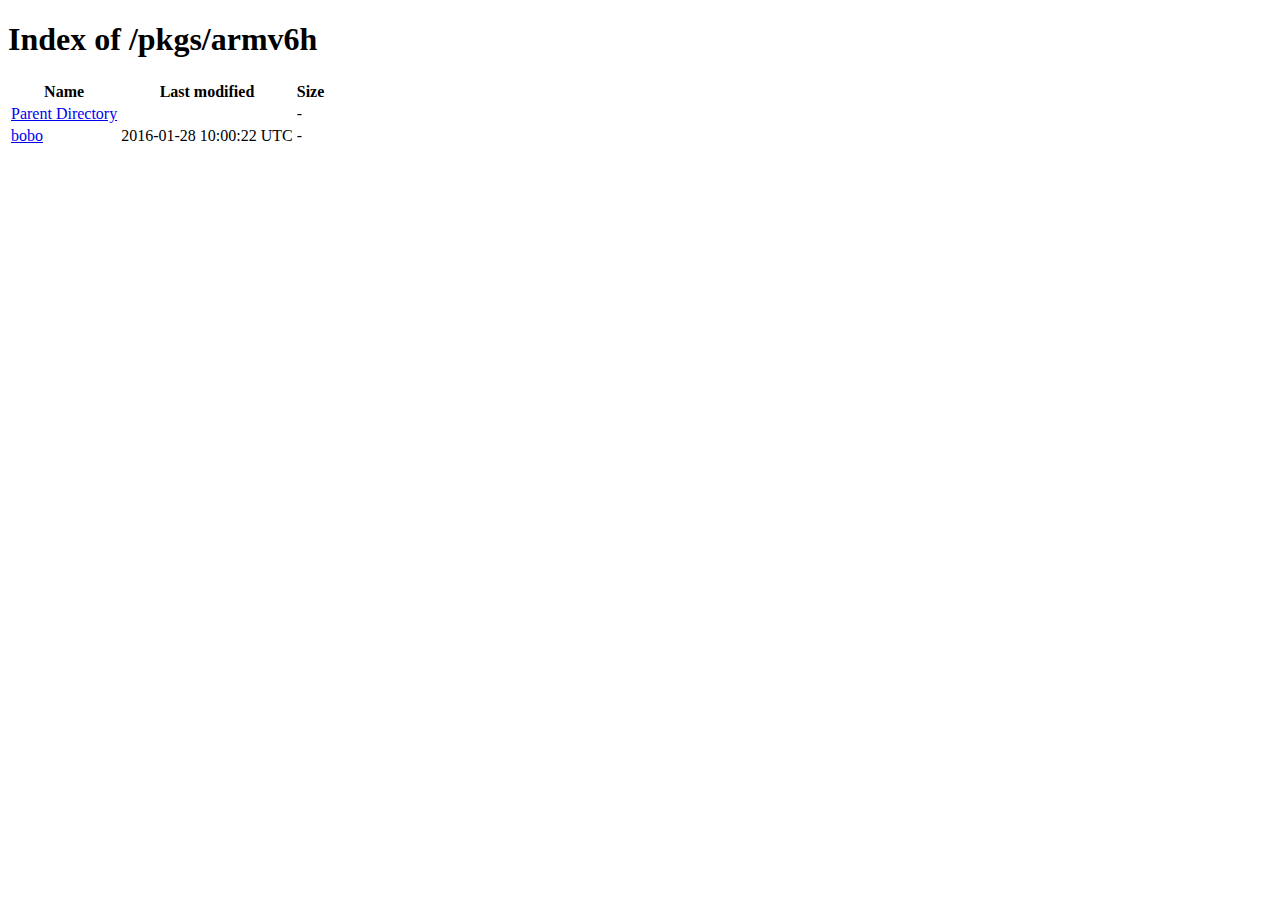
==== pkgs/armv6h/index.html @ 26f906d8 "Added first release" ====
<!DOCTYPE html>
<head>
<title>Index of /pkgs/armv6h</title>
</head>
<body>
<h1>Index of /pkgs/armv6h</h1>
<table>
<thead>
<tr><th>Name</th><th>Last modified</th><th>Size</th></tr>
</thead>
<tbody>
<tr><td><a href='./../index.html'>Parent Directory</a></td><td></td><td>-</td></tr>
<tr><td><a href='./bobo/index.html'>bobo</a></td><td>2016-01-28 10:00:22 UTC</td><td>-</td></tr>
</tbody>
</table>
</body>
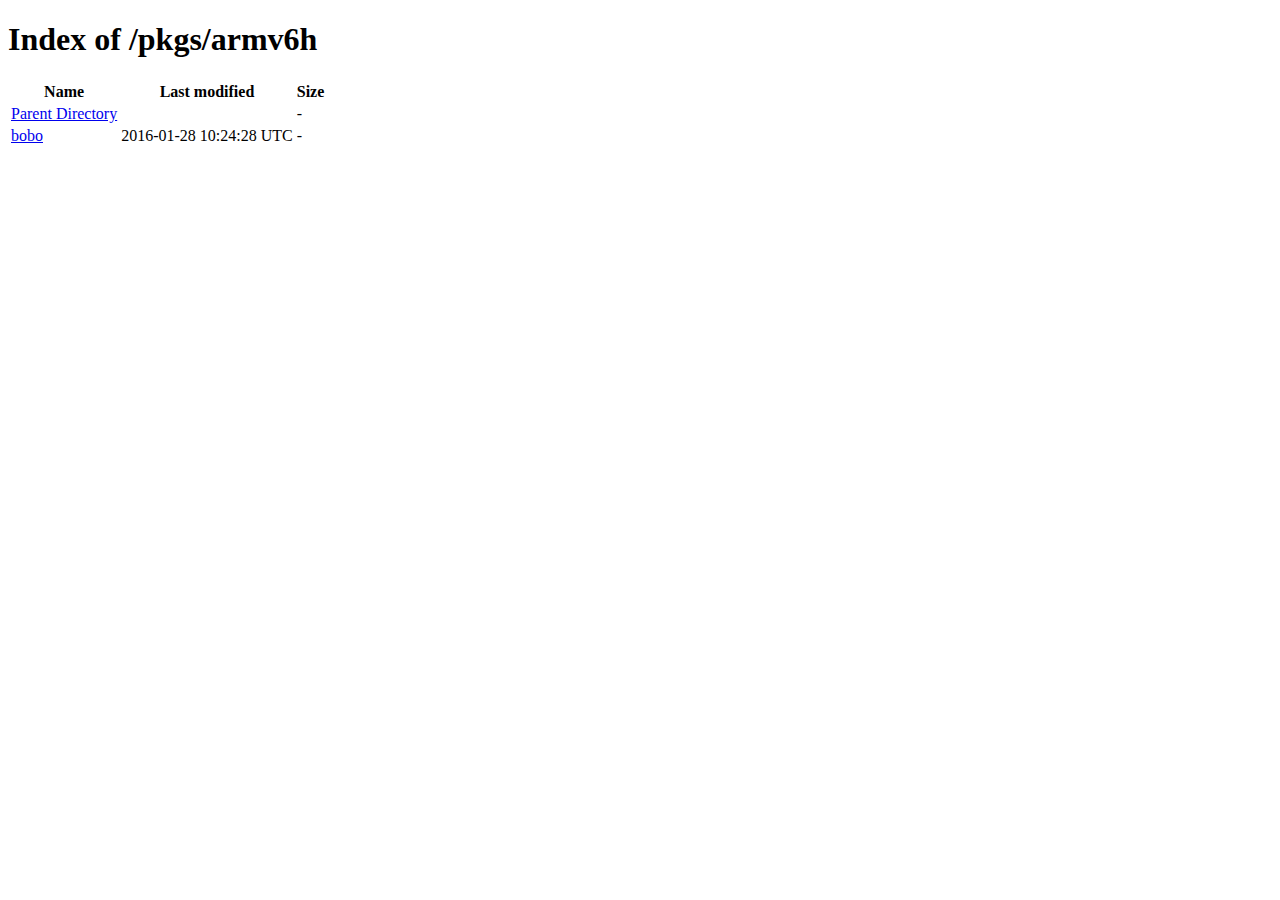
==== commit 7d5d513b: "Added mkinitcpio-multiflash v1.0.0-2" ====
--- a/pkgs/armv6h/index.html
+++ b/pkgs/armv6h/index.html
@@ -10,7 +10,7 @@
 </thead>
 <tbody>
 <tr><td><a href='./../index.html'>Parent Directory</a></td><td></td><td>-</td></tr>
-<tr><td><a href='./bobo/index.html'>bobo</a></td><td>2016-01-28 10:00:22 UTC</td><td>-</td></tr>
+<tr><td><a href='./bobo/index.html'>bobo</a></td><td>2016-01-28 10:24:28 UTC</td><td>-</td></tr>
 </tbody>
 </table>
 </body>
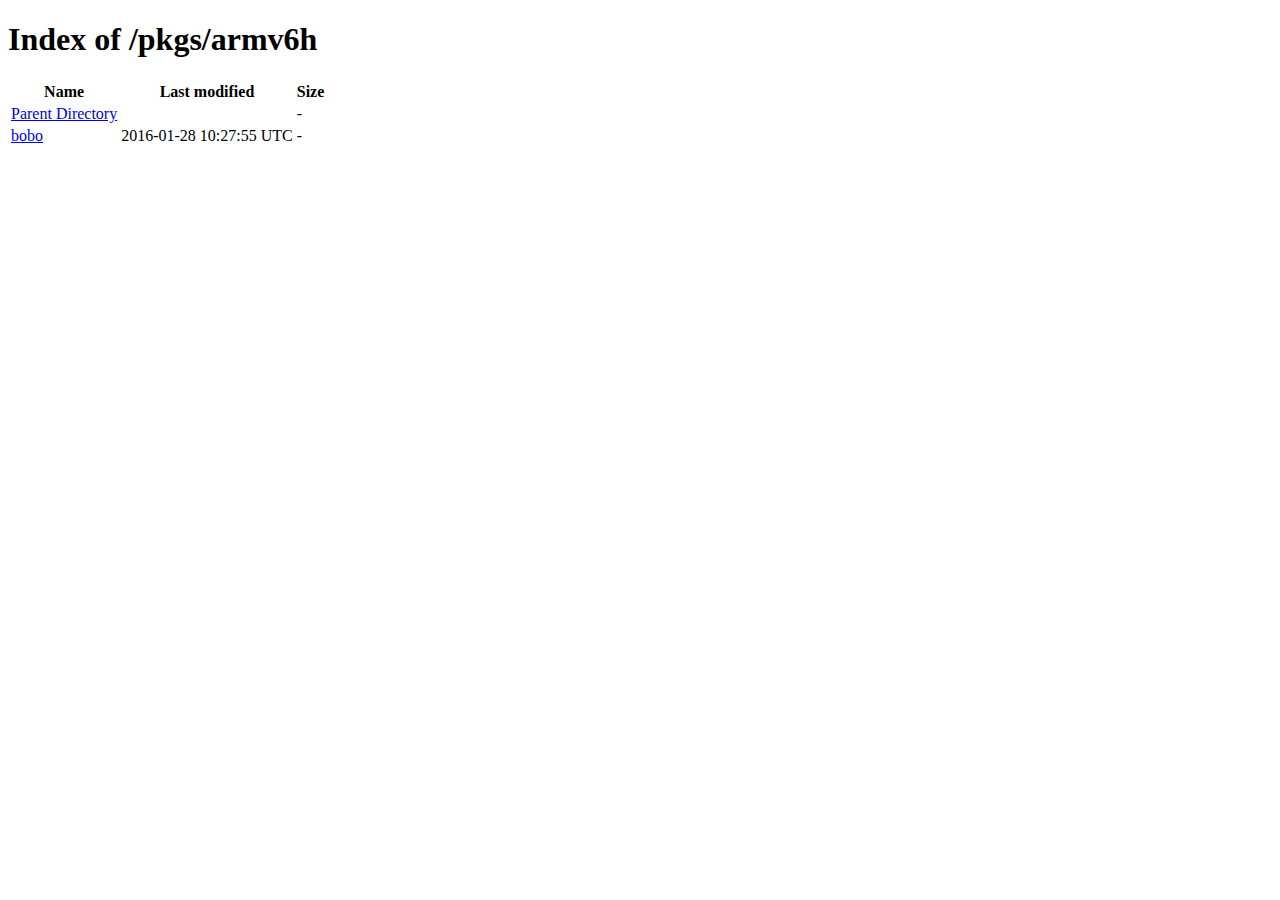
==== commit 0ff7334f: "Added mkinitcpio-multiflash v1.0.1-1" ====
--- a/pkgs/armv6h/index.html
+++ b/pkgs/armv6h/index.html
@@ -10,7 +10,7 @@
 </thead>
 <tbody>
 <tr><td><a href='./../index.html'>Parent Directory</a></td><td></td><td>-</td></tr>
-<tr><td><a href='./bobo/index.html'>bobo</a></td><td>2016-01-28 10:24:28 UTC</td><td>-</td></tr>
+<tr><td><a href='./bobo/index.html'>bobo</a></td><td>2016-01-28 10:27:55 UTC</td><td>-</td></tr>
 </tbody>
 </table>
 </body>
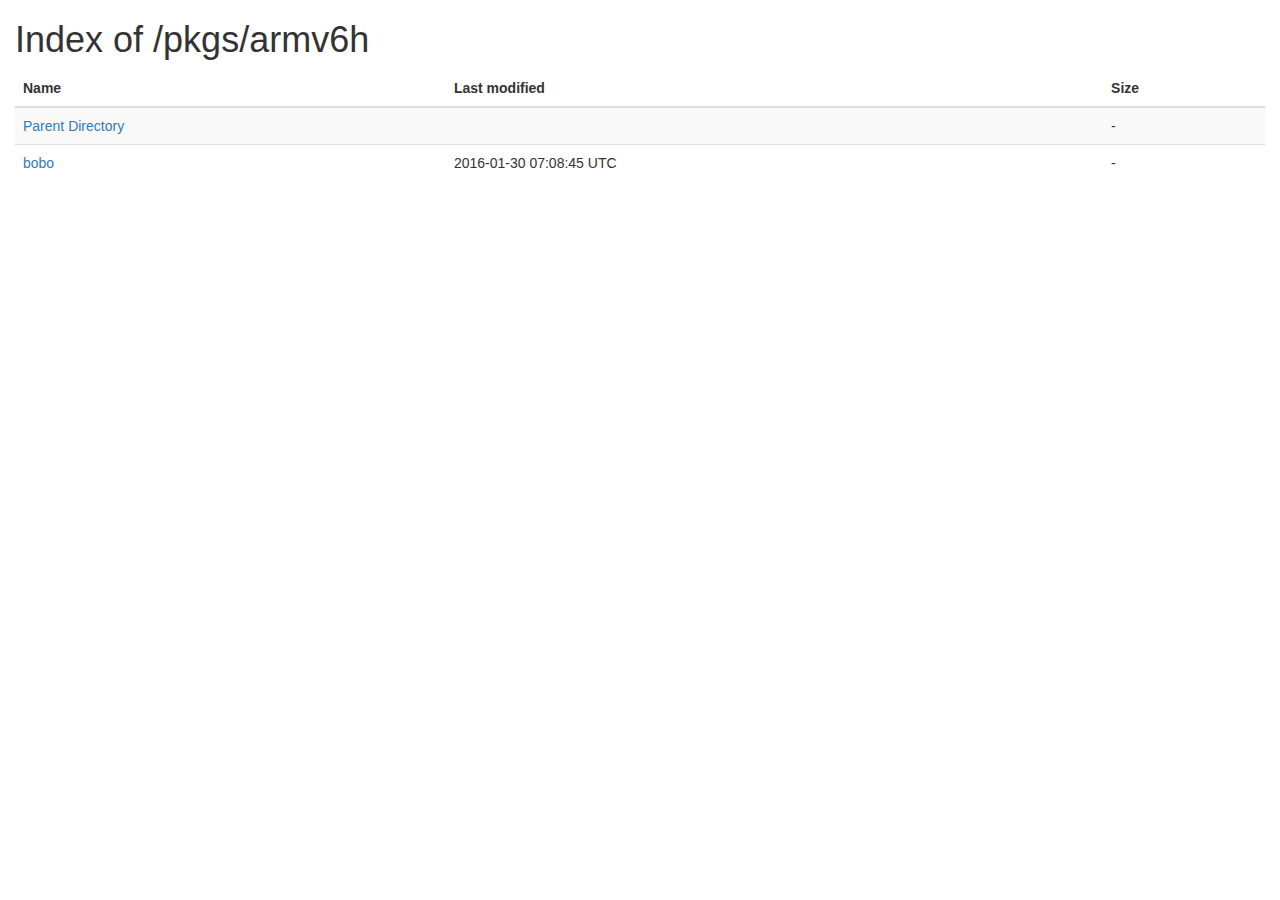
==== commit b011b8a8: "Added python-swiftclient packages" ====
--- a/pkgs/armv6h/index.html
+++ b/pkgs/armv6h/index.html
@@ -1,16 +1,24 @@
 <!DOCTYPE html>
 <head>
 <title>Index of /pkgs/armv6h</title>
+<meta name="viewport" content="width=device-width, initial-scale=1.0">
+<link rel="stylesheet" href="https://maxcdn.bootstrapcdn.com/bootstrap/3.3.6/css/bootstrap.min.css">
+<script src="https://ajax.googleapis.com/ajax/libs/jquery/1.12.0/jquery.min.js"></script>
+<script src="https://maxcdn.bootstrapcdn.com/bootstrap/3.3.6/js/bootstrap.min.js"></script>
 </head>
 <body>
+<div class="container-fluid">
 <h1>Index of /pkgs/armv6h</h1>
-<table>
+<div class="table-responsive">
+<table class="table table-striped">
 <thead>
 <tr><th>Name</th><th>Last modified</th><th>Size</th></tr>
 </thead>
 <tbody>
 <tr><td><a href='./../index.html'>Parent Directory</a></td><td></td><td>-</td></tr>
-<tr><td><a href='./bobo/index.html'>bobo</a></td><td>2016-01-28 10:27:55 UTC</td><td>-</td></tr>
+<tr><td><a href='./bobo/index.html'>bobo</a></td><td>2016-01-30 07:08:45 UTC</td><td>-</td></tr>
 </tbody>
 </table>
+</div>
+</div>
 </body>
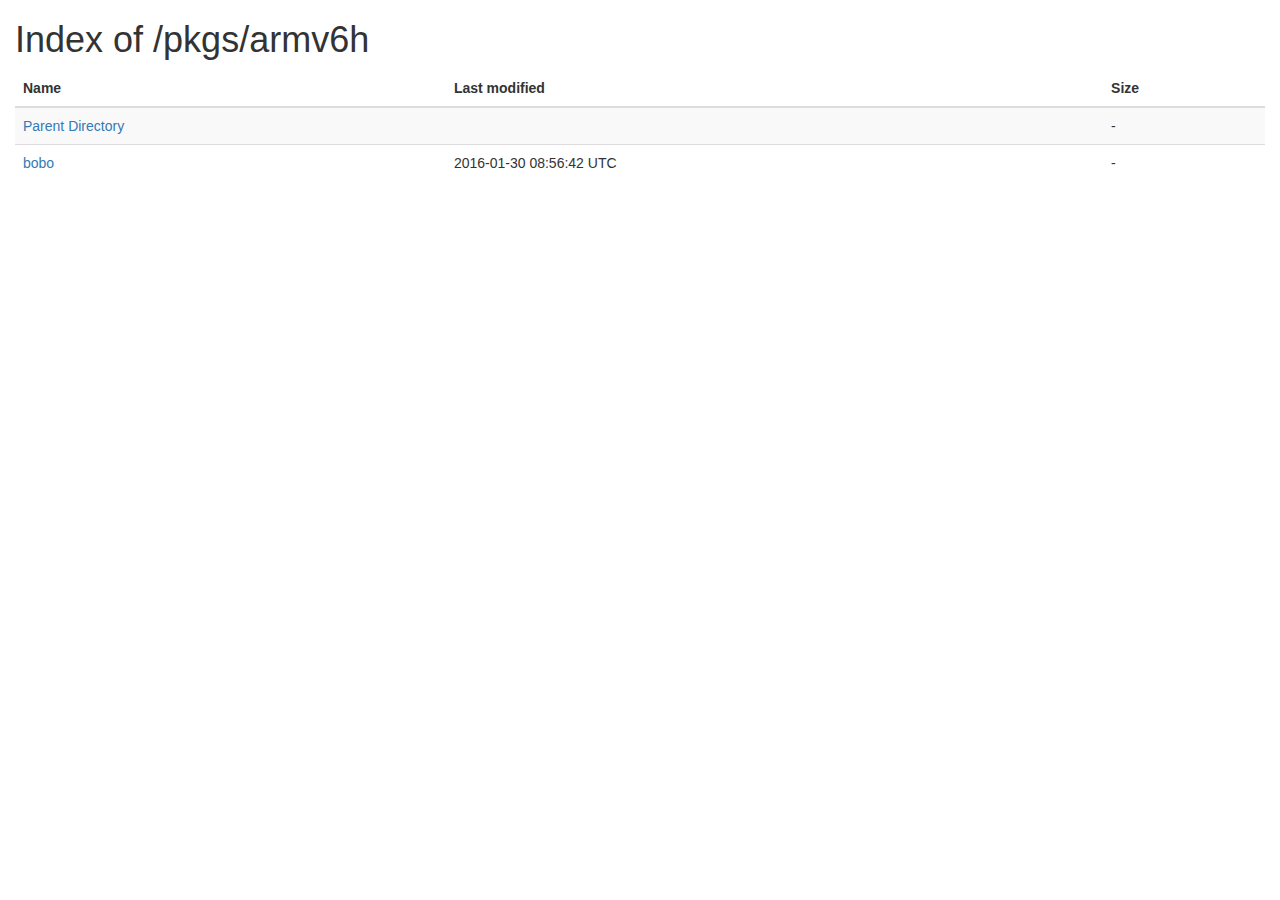
==== commit b133af92: "Moved python-swiftclient packages to arch dependent directories, since pacman on Arch Linux ARM does" ====
--- a/pkgs/armv6h/index.html
+++ b/pkgs/armv6h/index.html
@@ -16,7 +16,7 @@
 </thead>
 <tbody>
 <tr><td><a href='./../index.html'>Parent Directory</a></td><td></td><td>-</td></tr>
-<tr><td><a href='./bobo/index.html'>bobo</a></td><td>2016-01-30 07:08:45 UTC</td><td>-</td></tr>
+<tr><td><a href='./bobo/index.html'>bobo</a></td><td>2016-01-30 08:56:42 UTC</td><td>-</td></tr>
 </tbody>
 </table>
 </div>
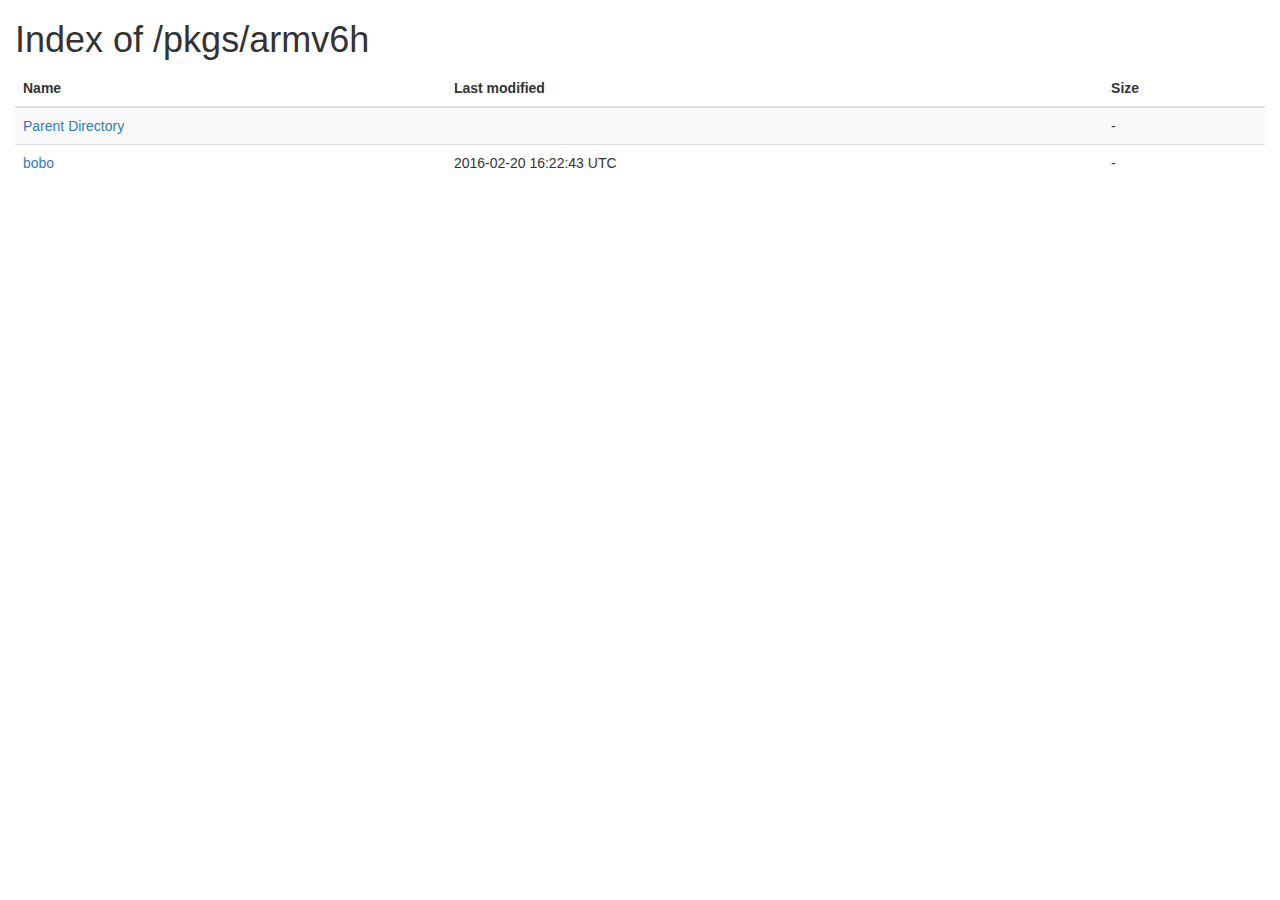
==== commit f9300350: "Added bugfix release of pacbobo" ====
--- a/pkgs/armv6h/index.html
+++ b/pkgs/armv6h/index.html
@@ -16,7 +16,7 @@
 </thead>
 <tbody>
 <tr><td><a href='./../index.html'>Parent Directory</a></td><td></td><td>-</td></tr>
-<tr><td><a href='./bobo/index.html'>bobo</a></td><td>2016-01-30 08:56:42 UTC</td><td>-</td></tr>
+<tr><td><a href='./bobo/index.html'>bobo</a></td><td>2016-02-20 16:22:43 UTC</td><td>-</td></tr>
 </tbody>
 </table>
 </div>
